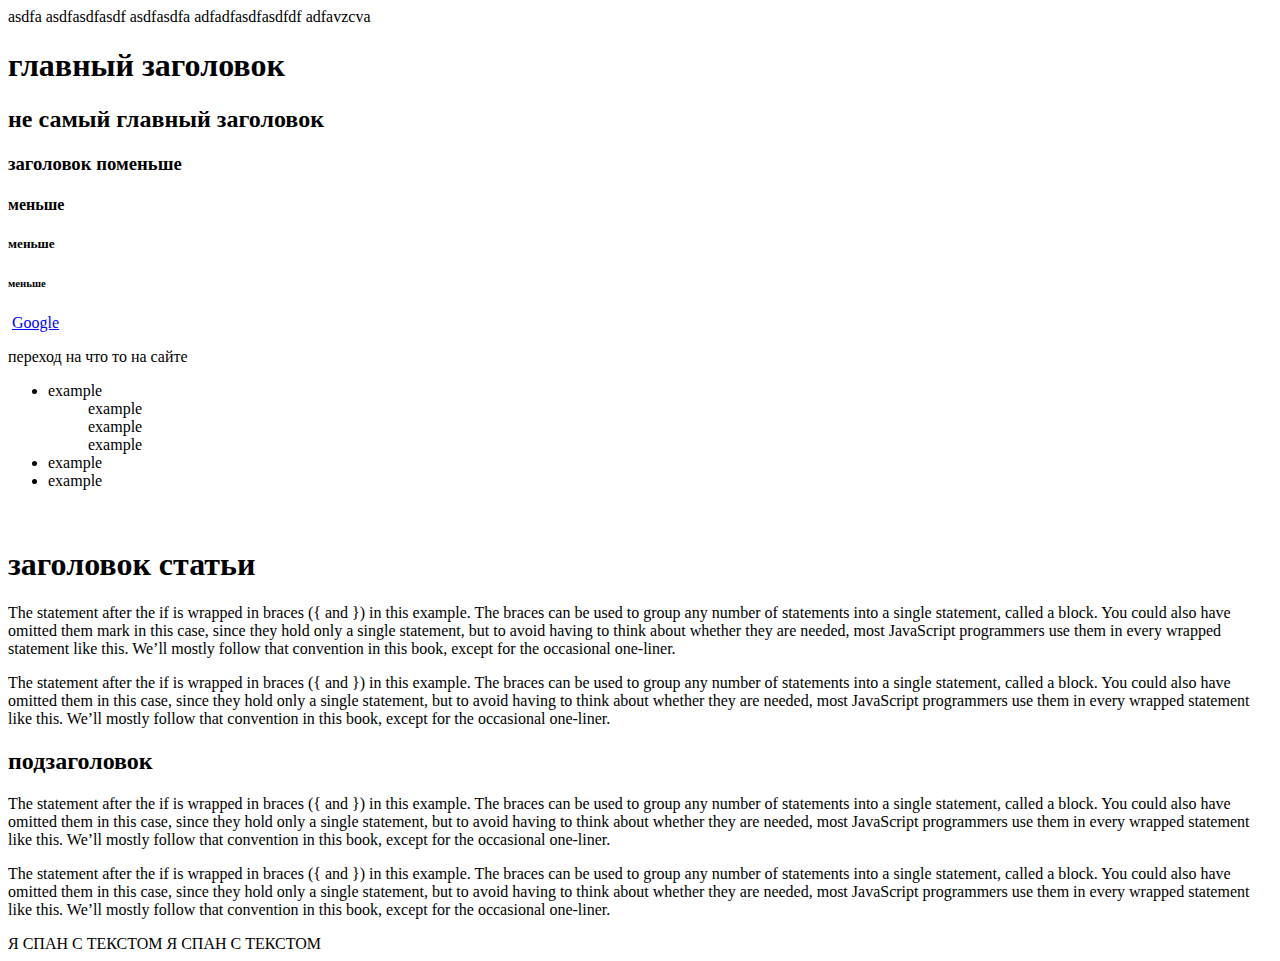
==== index.html @ 2f656a5a "Add files via upload" ====
<!DOCTYPE html>
<html lang="ru">
<head>
    <meta charset="UTF-8">
    <meta http-equiv="X-UA-Compatible" content="IE=edge">
    <meta name="viewport" content="width=device-width, initial-scale=1.0">
    <title>lesson1</title>
</head>
<body>
    

    <!-- Теги строительные -->


<div id="id-name" class="class-name" title="Всплывающий текст"> 
    asdfa asdfasdfasdf asdfasdfa adfadfasdfasdfdf adfavzcva
</div> <!-- this tag use simply-->

<header></header> <!-- Шапка -->
<main></main> <!-- уникальная часть  -->
<footer></footer> <!-- подвал -->
<nav></nav> <!-- Навигация по сайту -->

<header></header>
<main></main>
<footer></footer>


 <!-- Теги для контента -->

<!-- загаловки -->
<h1>главный заголовок</h1>
<h2>не самый главный заголовок</h2>
<h3>заголовок поменьше</h3>
<h4>меньше</h4>
<h5>меньше</h5>
<h6>меньше</h6>

<!-- вывод текста П - параграф -->
<p></p>

<!-- изображение -->
<img src="" alt="">

<!-- ссылка  -->
<a target="blank" href="google.com">Google</a>

<!-- Для резкого перехода -->
<p id="id">переход на что то на сайте</p>

<!-- Маркированный список -->

<ul>
    <li>example</li>
        <ol>example</ol>
        <ol>example</ol>
        <ol>example</ol>
    <li>example</li>
    <li>example</li>
</ul>

<!-- Переносить строку  -->
<br>

<!-- Выделение текста  -->
<mark></mark>
<span></span>

<!-- Пример -->

<h1>заголовок статьи</h1>

<p>The statement after the if is wrapped in braces ({ and }) in this example. <span>The braces can be used to group any number </span>  of statements into a single statement, called a block. You could also have omitted them mark in this case, since they hold only a single statement, but to avoid having to think about whether they are needed, most JavaScript programmers use them in every wrapped statement like this. We’ll mostly follow that convention in this book, except for the occasional one-liner.</p>

<p>The statement after the if is wrapped in braces ({ and }) in this example. The braces can be used to group any number of statements into a single statement, called a block. You could also have omitted them in this case, since they hold only a single statement, but to avoid having to think about whether they are needed, most JavaScript programmers use them in every wrapped statement like this. We’ll mostly follow that convention in this book, except for the occasional one-liner.</p>

<h2> подзаголовок</h2>

<p>The statement after the if is wrapped in braces ({ and }) in this example. The braces can be used to group any number of statements into a single statement, called a block. You could also have omitted them in this case, since they hold only a single statement, but to avoid having to think about whether they are needed, most JavaScript programmers use them in every wrapped statement like this. We’ll mostly follow that convention in this book, except for the occasional one-liner.</p>

<p>The statement after the if is wrapped in braces ({ and }) in this example. The braces can be used to group any number of statements into a single statement, called a block. You could also have omitted them in this case, since they hold only a single statement, but to avoid having to think about whether they are needed, most JavaScript programmers use them in every wrapped statement like this. We’ll mostly follow that convention in this book, except for the occasional one-liner.</p>

<span> Я СПАН С ТЕКСТОМ</span>  
<!-- чтобы выделть в тексте -->
<span> Я СПАН С ТЕКСТОМ</span>



</body>
</html>
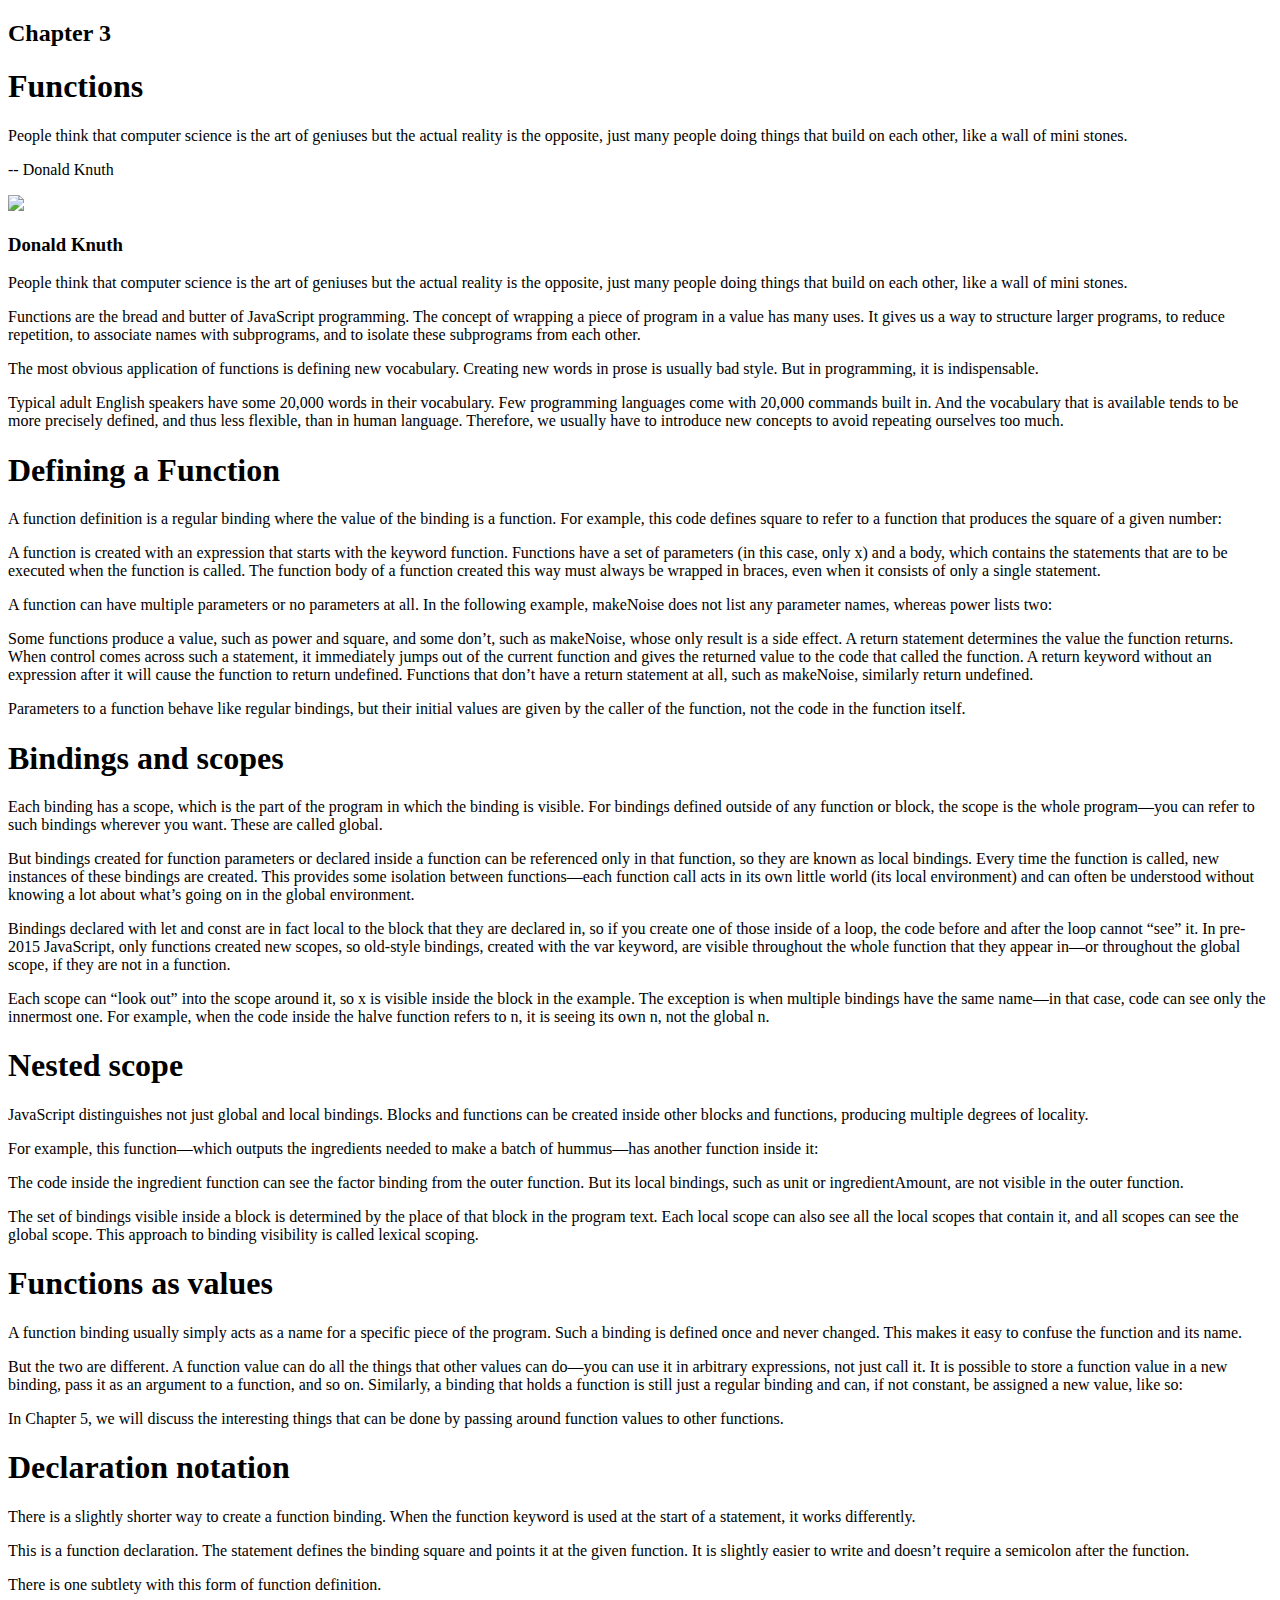
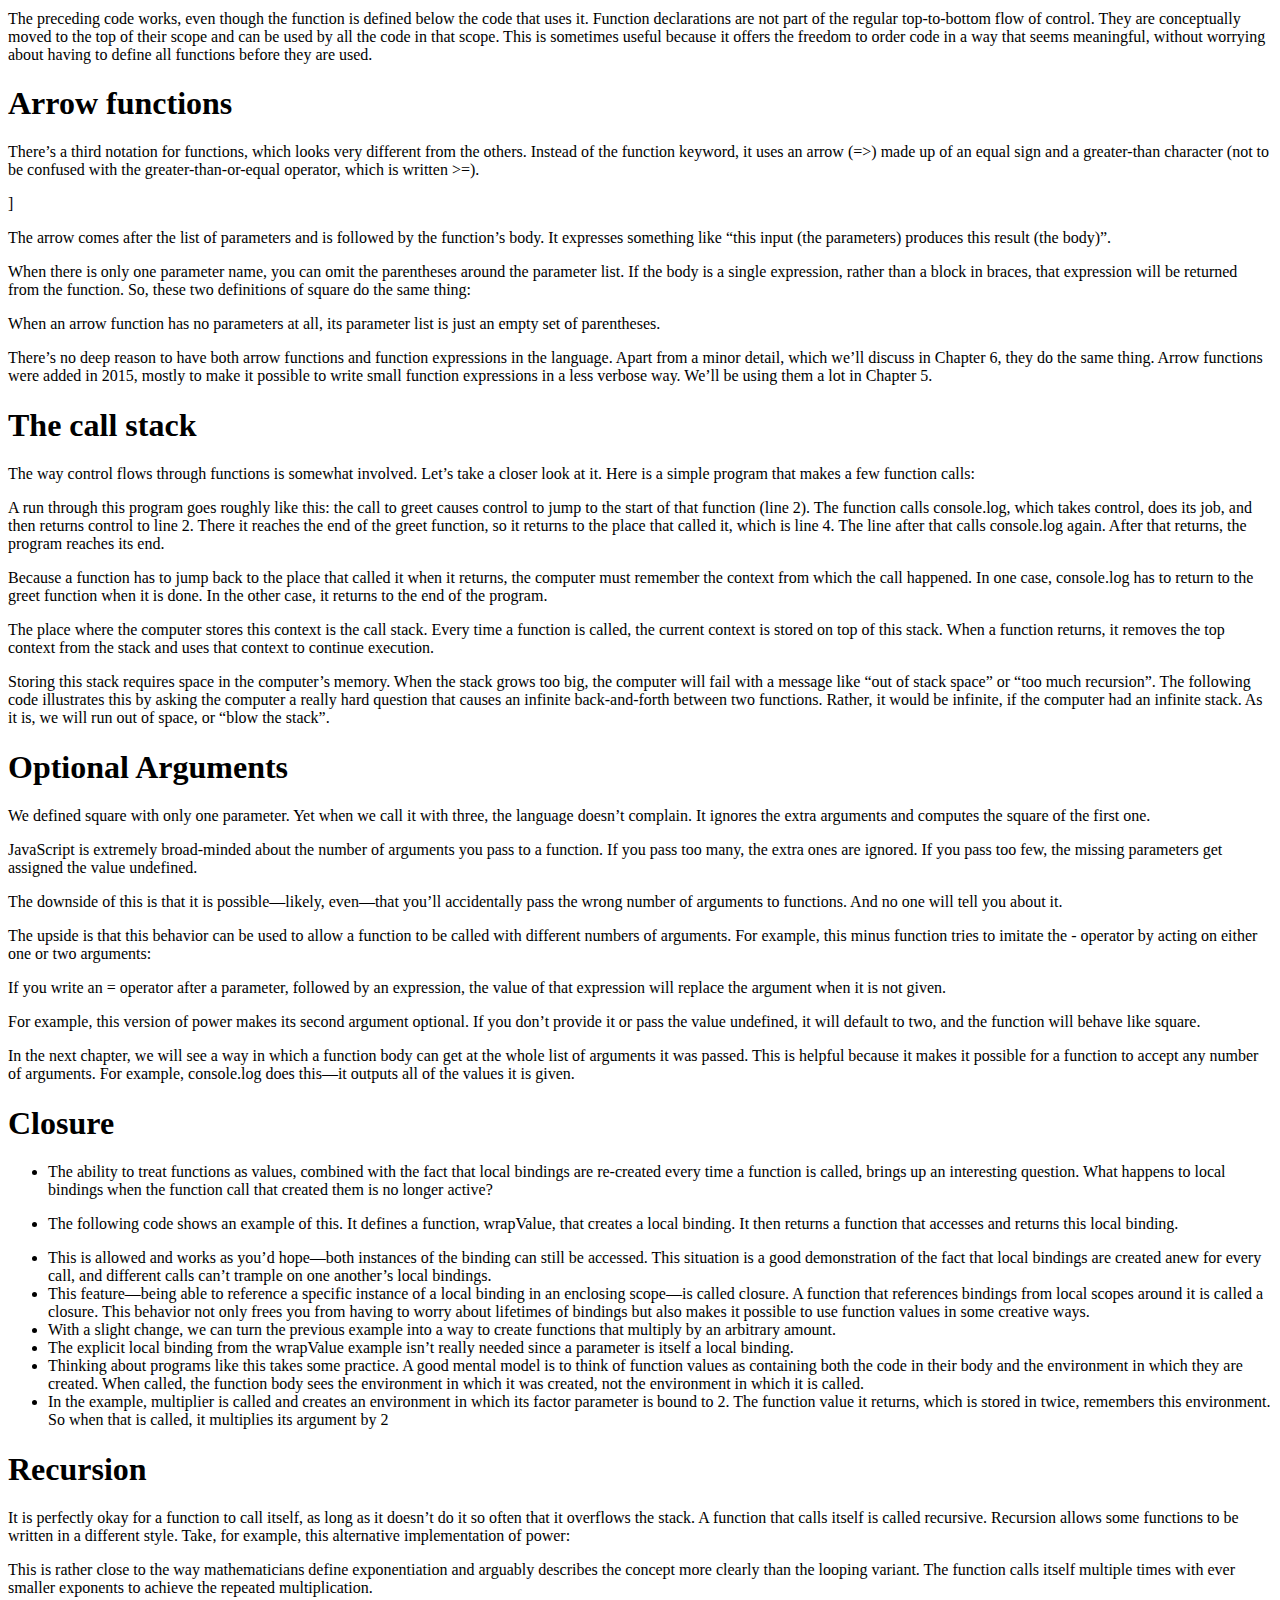
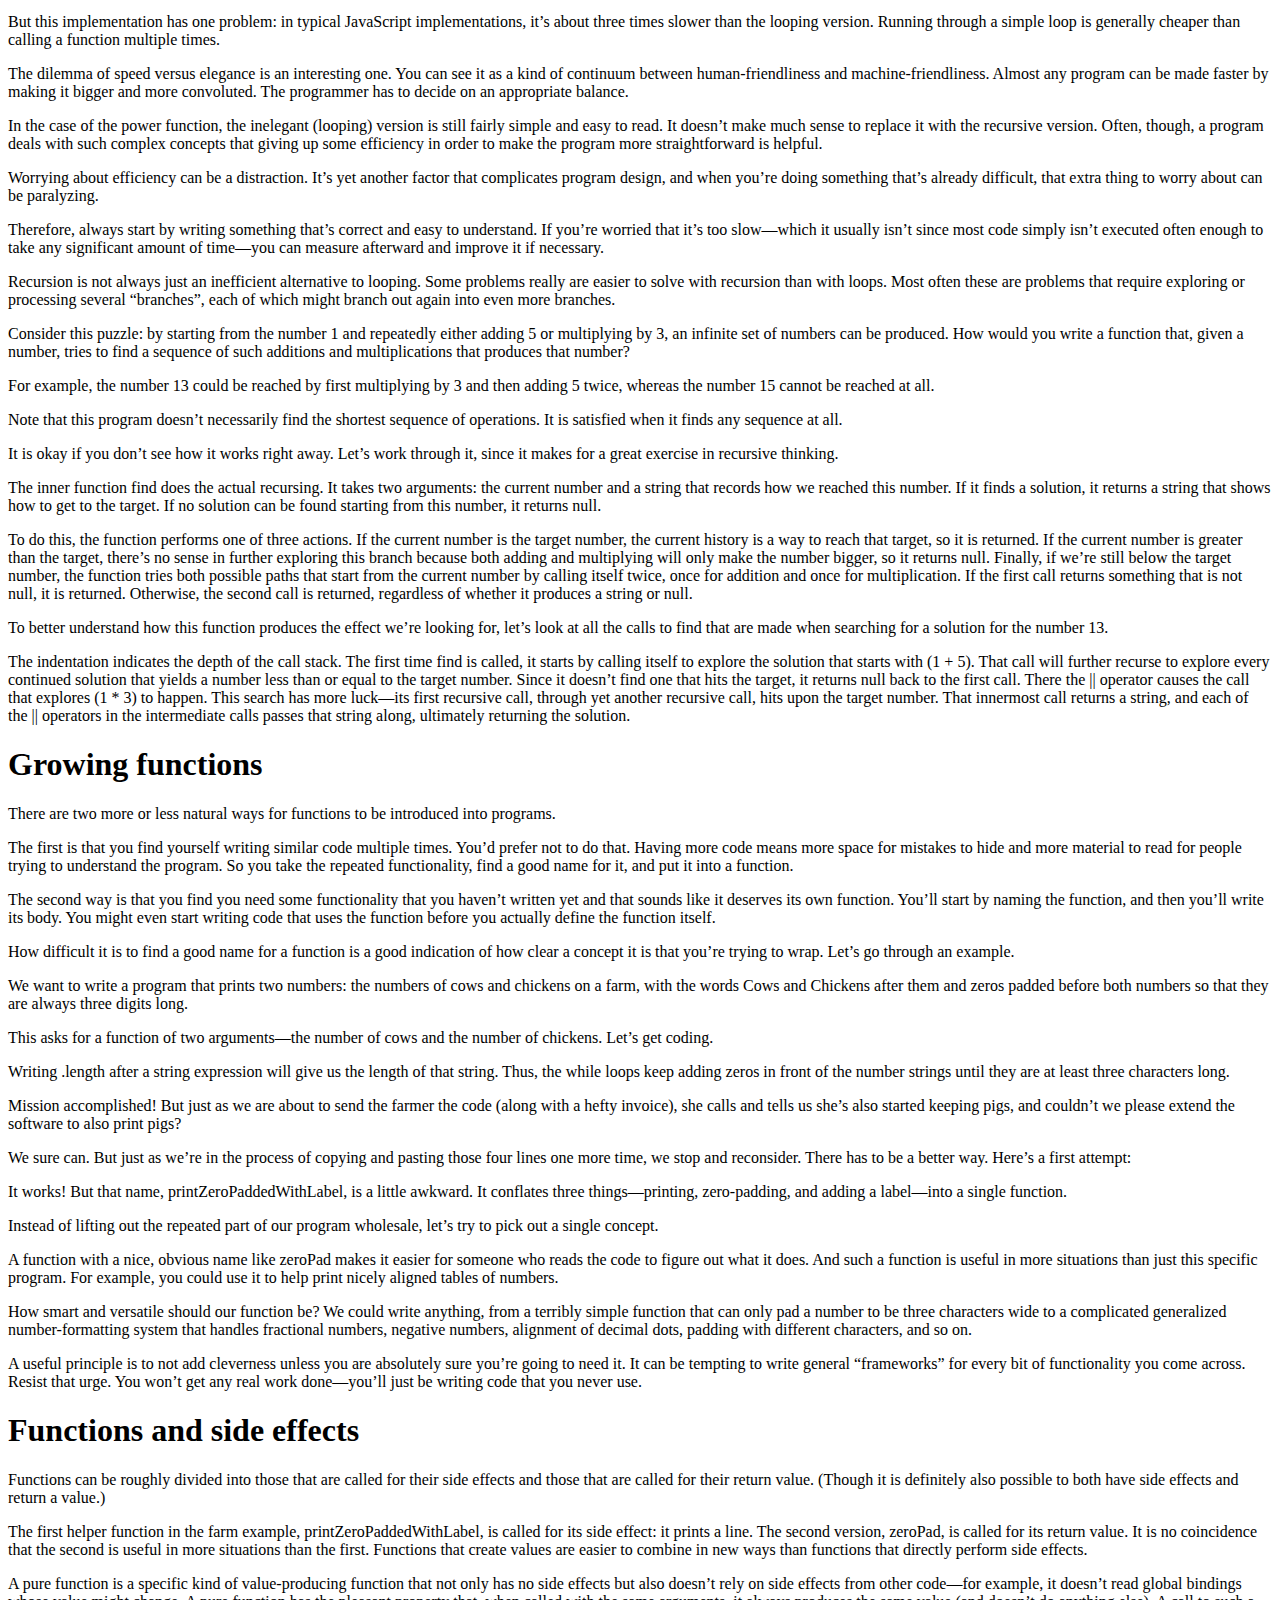
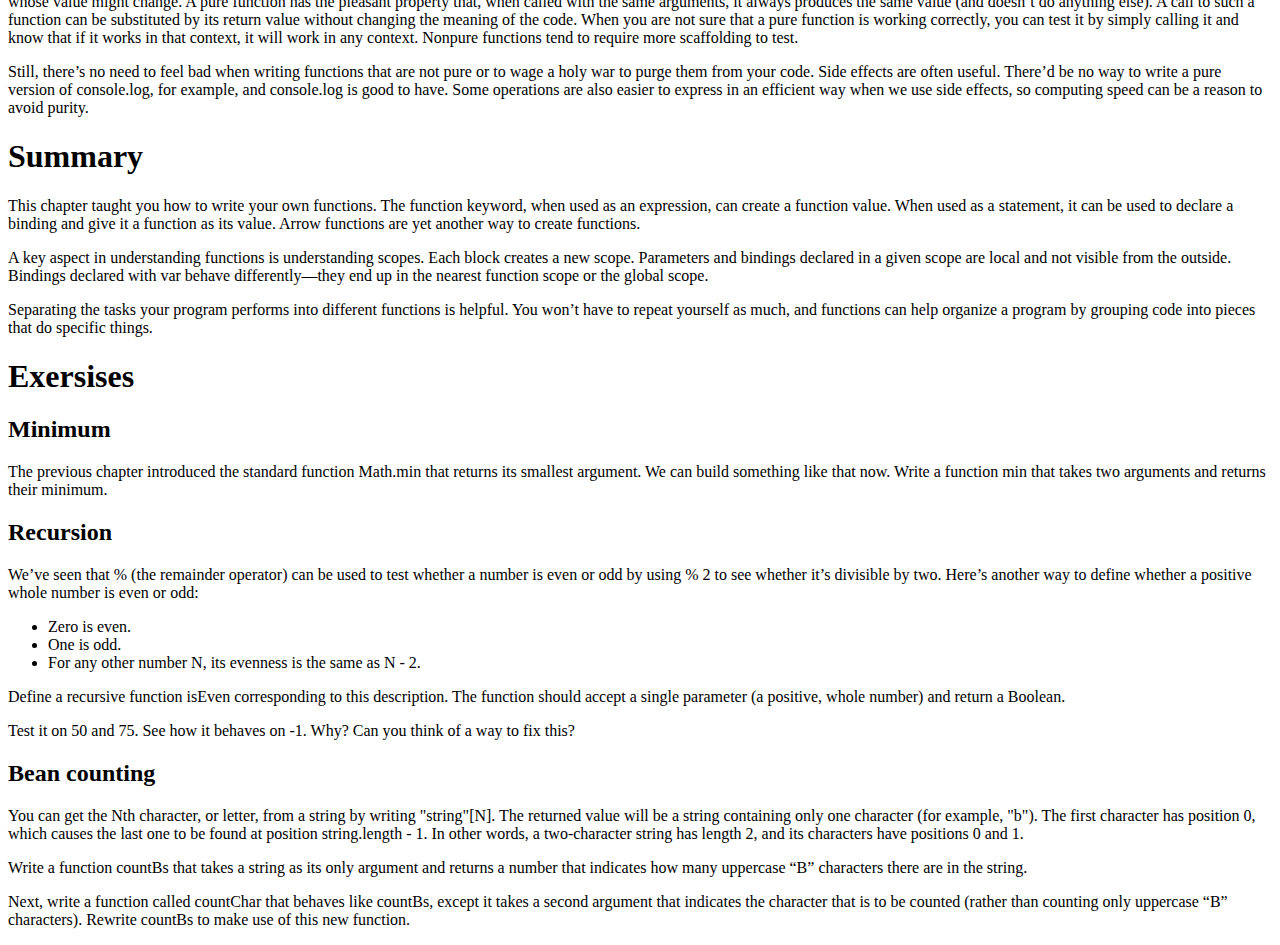
==== commit fa0f5c54: "my 2nd attempt to set up css" ====
--- a/index.html
+++ b/index.html
@@ -1,90 +1,659 @@
 <!DOCTYPE html>
-<html lang="ru">
+<html lang="en">
 <head>
     <meta charset="UTF-8">
     <meta http-equiv="X-UA-Compatible" content="IE=edge">
     <meta name="viewport" content="width=device-width, initial-scale=1.0">
-    <title>lesson1</title>
+    <link rel="stylesheet" href="/coding/lessons/lesson3/homework/style1.css">
+    <link rel="stylesheet" href="/coding/lessons/lesson3/homework/style1.css">
+    <link rel="stylesheet" href="https://fonts.googleapis.com"> 
+    <link rel="preconnect" href="https://fonts.gstatic.com" crossorigin> 
+    <link href="https://fonts.googleapis.com/css2?family=Poppins:ital,wght@0,400;1,700&display=swap" rel="stylesheet">
+    <link rel="stylesheet" href="/coding/lessons/lesson3/homework/fonts/GothamPro-MediumItalic.woff">
+    <link rel="preconnect" href="https://fonts.googleapis.com"> 
+    <link rel="preconnect" href="https://fonts.gstatic.com" crossorigin> 
+    <link href="https://fonts.googleapis.com/css2?family=Water+Brush&display=swap" rel="stylesheet">
+    <title>Homework3</title>
 </head>
 <body>
+    <header>
+        <h2 class="chapter">
+            Chapter 3
+        </h2>
+
+        <h1 class="begins">
+            Functions
+        </h1>
+    </header>
+
+    <main>
+        <p class="phrase">
+            People think that computer science is the art of geniuses but the actual reality is the opposite, just many people doing things that build on each other, like a wall of mini stones. 
+            
+
+
+          <p class="author">
+            -- Donald Knuth
+          </p>
+
+          <!-- <img class="image" src="/coding/lessons/lesson3/homework/img/chapter_picture_3.jpeg" alt="Scared picture"> 
+        </p> -->
+
+        <div class="box">
+            <div class="image-box">
+              <img src="/coding/lessons/lesson3/homework/img/chapter_picture_3.jpeg">
+            </div>
+            <div class="details">
+              <h3> Donald Knuth</h3>
+            <p >People think that computer science is the art of geniuses but the actual reality is the opposite, just many people doing things that build on each other, like a wall of mini stones. 
+            </p>
+            </div>
+          </div>
+
+        <p class="p1">
+            Functions are the bread and butter of JavaScript programming. The concept of wrapping a piece of program in a value has many uses. It gives us a way to structure larger programs, to reduce repetition, to associate names with subprograms, and to isolate these subprograms from each other.
+
+
+        </p>
+
+        <p class="p2">
+            The most obvious application of functions is defining new vocabulary. Creating new words in prose is usually bad style. But in programming, it is indispensable.
+
+
+        </p>
+
+        <p class="p3">Typical adult English speakers have some 20,000 words in their vocabulary. Few programming languages come with 20,000 commands built in. And the vocabulary that is available tends to be more precisely defined, and thus less flexible, than in human language. Therefore, we usually have to introduce new concepts to avoid repeating ourselves too much.
+
+
+
+
+        </p>
+
+        <h1>
+            Defining a Function
+        </h1>
+       
+        <p class="p4">
+            A function definition is a regular binding where the value of the binding is a function. For example, this code defines square to refer to a function that produces the square of a given number:
+        </p>
+
+        <p class="p5">
+            A function is created with an expression that starts with the keyword function. Functions have a set of parameters (in this case, only x) and a body, which contains the statements that are to be executed when the function is called. The function body of a function created this way must always be wrapped in braces, even when it consists of only a single statement.
+
+
+        </p>
+
+        <p class="p6"> A function can have multiple parameters or no parameters at all. In the following example, makeNoise does not list any parameter names, whereas power lists two:
+        </p>
+
+        <p class="p6">
+            Some functions produce a value, such as power and square, and some don’t, such as makeNoise, whose only result is a side effect. A return statement determines the value the function returns. When control comes across such a statement, it immediately jumps out of the current function and gives the returned value to the code that called the function. A return keyword without an expression after it will cause the function to return undefined. Functions that don’t have a return statement at all, such as makeNoise, similarly return undefined.
+
+
+        </p>
+
+        <p class="p7">
+            Parameters to a function behave like regular bindings, but their initial values are given by the caller of the function, not the code in the function itself.
+
+
+        </p>
+
+        <h1>
+            Bindings and scopes
+        </h1>
+
+        <p class="p8">
+            Each binding has a scope, which is the part of the program in which the binding is visible. For bindings defined outside of any function or block, the scope is the whole program—you can refer to such bindings wherever you want. These are called global.
+
+
+
+        </p>
+
+        <p class="p9">
+            But bindings created for function parameters or declared inside a function can be referenced only in that function, so they are known as local bindings. Every time the function is called, new instances of these bindings are created. This provides some isolation between functions—each function call acts in its own little world (its local environment) and can often be understood without knowing a lot about what’s going on in the global environment.
+
+
+        </p>
+
+        <p class="p10"> 
+            Bindings declared with let and const are in fact local to the block that they are declared in, so if you create one of those inside of a loop, the code before and after the loop cannot “see” it. In pre-2015 JavaScript, only functions created new scopes, so old-style bindings, created with the var keyword, are visible throughout the whole function that they appear in—or throughout the global scope, if they are not in a function.
+
+
+        </p>
+
+        <p class="p11">
+            Each scope can “look out” into the scope around it, so x is visible inside the block in the example. The exception is when multiple bindings have the same name—in that case, code can see only the innermost one. For example, when the code inside the halve function refers to n, it is seeing its own n, not the global n.
+
+
+        </p>
+
+        <h1>
+            Nested scope
+        </h1>
+
+        <p class="p12">
+            JavaScript distinguishes not just global and local bindings. Blocks and functions can be created inside other blocks and functions, producing multiple degrees of locality.
+
+
+        </p>
+
+        <p class="p13">
+            For example, this function—which outputs the ingredients needed to make a batch of hummus—has another function inside it:
+
+
+        </p>
+
+        <p class="p14">
+
+            The code inside the ingredient function can see the factor binding from the outer function. But its local bindings, such as unit or ingredientAmount, are not visible in the outer function.
+
+
+        </p>
+
+        <p class="p15">
+            The set of bindings visible inside a block is determined by the place of that block in the program text. Each local scope can also see all the local scopes that contain it, and all scopes can see the global scope. This approach to binding visibility is called lexical scoping.
+
+
+        </p>
+
+        <h1>
+            Functions as values
+        </h1>
+
+        <p class="p16">
+            A function binding usually simply acts as a name for a specific piece of the program. Such a binding is defined once and never changed. This makes it easy to confuse the function and its name.
+
+
+        </p>
+
+        <p class="p17">
+
+
+            But the two are different. A function value can do all the things that other values can do—you can use it in arbitrary expressions, not just call it. It is possible to store a function value in a new binding, pass it as an argument to a function, and so on. Similarly, a binding that holds a function is still just a regular binding and can, if not constant, be assigned a new value, like so:
+
+
+        </p>
+
+        <p class="p18">
+            In Chapter 5, we will discuss the interesting things that can be done by passing around function values to other functions.
+
+
+        </p>
+
+        <h1>
+            Declaration notation
+        </h1>
+
+        <p class="p19">
+            There is a slightly shorter way to create a function binding. When the function keyword is used at the start of a statement, it works differently.
+
+
+        </p>
+
+        <p class="p20">
+            This is a function declaration. The statement defines the binding square and points it at the given function. It is slightly easier to write and doesn’t require a semicolon after the function.
+
+
+        </p>
+
+        <p>
+            There is one subtlety with this form of function definition.
+        </p>
+
+        <p class="p21">
+            The preceding code works, even though the function is defined below the code that uses it. Function declarations are not part of the regular top-to-bottom flow of control. They are conceptually moved to the top of their scope and can be used by all the code in that scope. This is sometimes useful because it offers the freedom to order code in a way that seems meaningful, without worrying about having to define all functions before they are used.
+
+
+        </p>
+
+        <h1>
+            Arrow functions
+        </h1>
+
+        <p class="p22">
+            There’s a third notation for functions, which looks very different from the others. Instead of the function keyword, it uses an arrow (=>) made up of an equal sign and a greater-than character (not to be confused with the greater-than-or-equal operator, which is written >=).
+
+
+        </p>]
+
+        <p class="p23">
+
+            The arrow comes after the list of parameters and is followed by the function’s body. It expresses something like “this input (the parameters) produces this result (the body)”.
+
+
+        </p>
+
+        <p class="p24">
+            When there is only one parameter name, you can omit the parentheses around the parameter list. If the body is a single expression, rather than a block in braces, that expression will be returned from the function. So, these two definitions of square do the same thing:
+
+
+        </p>
+
+        <p class="p25">
+            When an arrow function has no parameters at all, its parameter list is just an empty set of parentheses.
+        </p>
+
+        <p class="p26">
+            There’s no deep reason to have both arrow functions and function expressions in the language. Apart from a minor detail, which we’ll discuss in Chapter 6, they do the same thing. Arrow functions were added in 2015, mostly to make it possible to write small function expressions in a less verbose way. We’ll be using them a lot in Chapter 5.
+        </p>
+
+        <h1>
+            The call stack
+        </h1>
+
+        <p class="p27">
+            The way control flows through functions is somewhat involved. Let’s take a closer look at it. Here is a simple program that makes a few function calls:
+
+
+        </p>
+
+        <p class="p28">
+            A run through this program goes roughly like this: the call to greet causes control to jump to the start of that function (line 2). The function calls console.log, which takes control, does its job, and then returns control to line 2. There it reaches the end of the greet function, so it returns to the place that called it, which is line 4. The line after that calls console.log again. After that returns, the program reaches its end.
+
+
+        </p>
+
+        <p class="p29">
+            Because a function has to jump back to the place that called it when it returns, the computer must remember the context from which the call happened. In one case, console.log has to return to the greet function when it is done. In the other case, it returns to the end of the program.
+
+
+        </p>
+
+        <p class="p30">
+            The place where the computer stores this context is the call stack. Every time a function is called, the current context is stored on top of this stack. When a function returns, it removes the top context from the stack and uses that context to continue execution.
+
+
+        </p>
+
+        <p class="p31"> 
+            Storing this stack requires space in the computer’s memory. When the stack grows too big, the computer will fail with a message like “out of stack space” or “too much recursion”. The following code illustrates this by asking the computer a really hard question that causes an infinite back-and-forth between two functions. Rather, it would be infinite, if the computer had an infinite stack. As it is, we will run out of space, or “blow the stack”.
+
+
+        </p>
+
+        <h1>
+            Optional Arguments
+        </h1>
+
+        <p class="p32"> 
+            We defined square with only one parameter. Yet when we call it with three, the language doesn’t complain. It ignores the extra arguments and computes the square of the first one.
+
+        </p>
+
+        <p class="p33"> 
+            JavaScript is extremely broad-minded about the number of arguments you pass to a function. If you pass too many, the extra ones are ignored. If you pass too few, the missing parameters get assigned the value undefined.
+        </p>
     
-
-    <!-- Теги строительные -->
-
-
-<div id="id-name" class="class-name" title="Всплывающий текст"> 
-    asdfa asdfasdfasdf asdfasdfa adfadfasdfasdfdf adfavzcva
-</div> <!-- this tag use simply-->
-
-<header></header> <!-- Шапка -->
-<main></main> <!-- уникальная часть  -->
-<footer></footer> <!-- подвал -->
-<nav></nav> <!-- Навигация по сайту -->
-
-<header></header>
-<main></main>
-<footer></footer>
-
-
- <!-- Теги для контента -->
-
-<!-- загаловки -->
-<h1>главный заголовок</h1>
-<h2>не самый главный заголовок</h2>
-<h3>заголовок поменьше</h3>
-<h4>меньше</h4>
-<h5>меньше</h5>
-<h6>меньше</h6>
-
-<!-- вывод текста П - параграф -->
-<p></p>
-
-<!-- изображение -->
-<img src="" alt="">
-
-<!-- ссылка  -->
-<a target="blank" href="google.com">Google</a>
-
-<!-- Для резкого перехода -->
-<p id="id">переход на что то на сайте</p>
-
-<!-- Маркированный список -->
-
-<ul>
-    <li>example</li>
-        <ol>example</ol>
-        <ol>example</ol>
-        <ol>example</ol>
-    <li>example</li>
-    <li>example</li>
-</ul>
-
-<!-- Переносить строку  -->
-<br>
-
-<!-- Выделение текста  -->
-<mark></mark>
-<span></span>
-
-<!-- Пример -->
-
-<h1>заголовок статьи</h1>
-
-<p>The statement after the if is wrapped in braces ({ and }) in this example. <span>The braces can be used to group any number </span>  of statements into a single statement, called a block. You could also have omitted them mark in this case, since they hold only a single statement, but to avoid having to think about whether they are needed, most JavaScript programmers use them in every wrapped statement like this. We’ll mostly follow that convention in this book, except for the occasional one-liner.</p>
-
-<p>The statement after the if is wrapped in braces ({ and }) in this example. The braces can be used to group any number of statements into a single statement, called a block. You could also have omitted them in this case, since they hold only a single statement, but to avoid having to think about whether they are needed, most JavaScript programmers use them in every wrapped statement like this. We’ll mostly follow that convention in this book, except for the occasional one-liner.</p>
-
-<h2> подзаголовок</h2>
-
-<p>The statement after the if is wrapped in braces ({ and }) in this example. The braces can be used to group any number of statements into a single statement, called a block. You could also have omitted them in this case, since they hold only a single statement, but to avoid having to think about whether they are needed, most JavaScript programmers use them in every wrapped statement like this. We’ll mostly follow that convention in this book, except for the occasional one-liner.</p>
-
-<p>The statement after the if is wrapped in braces ({ and }) in this example. The braces can be used to group any number of statements into a single statement, called a block. You could also have omitted them in this case, since they hold only a single statement, but to avoid having to think about whether they are needed, most JavaScript programmers use them in every wrapped statement like this. We’ll mostly follow that convention in this book, except for the occasional one-liner.</p>
-
-<span> Я СПАН С ТЕКСТОМ</span>  
-<!-- чтобы выделть в тексте -->
-<span> Я СПАН С ТЕКСТОМ</span>
-
-
-
+    
+        <p class="p34"> 
+            The downside of this is that it is possible—likely, even—that you’ll accidentally pass the wrong number of arguments to functions. And no one will tell you about it.
+
+
+        </p>
+
+        <p class="p35"> 
+            The upside is that this behavior can be used to allow a function to be called with different numbers of arguments. For example, this minus function tries to imitate the - operator by acting on either one or two arguments:
+
+
+        </p>
+
+        <p class="p36">             If you write an = operator after a parameter, followed by an expression, the value of that expression will replace the argument when it is not given.
+
+
+        </p>
+
+        <p class="p37">             For example, this version of power makes its second argument optional. If you don’t provide it or pass the value undefined, it will default to two, and the function will behave like square.
+
+
+        </p>
+    
+        <p class="p38">             In the next chapter, we will see a way in which a function body can get at the whole list of arguments it was passed. This is helpful because it makes it possible for a function to accept any number of arguments. For example, console.log does this—it outputs all of the values it is given.
+
+
+        </p>
+
+        <h1>
+            Closure
+        </h1>
+
+        
+        
+        <ul>
+            <li>
+                <p class="p39">             The ability to treat functions as values, combined with the fact that local bindings are re-created every time a function is called, brings up an interesting question. What happens to local bindings when the function call that created them is no longer active?
+        
+        
+                </p>
+                
+            </li>
+            <li>
+                
+                <p class="p40">             The following code shows an example of this. It defines a function, wrapValue, that creates a local binding. It then returns a function that accesses and returns this local binding.
+        
+        
+                </p>
+            </li>
+            <li>
+                This is allowed and works as you’d hope—both instances of the binding can still be accessed. This situation is a good demonstration of the fact that local bindings are created anew for every call, and different calls can’t trample on one another’s local bindings.
+
+            </li>
+            <li>
+                This feature—being able to reference a specific instance of a local binding in an enclosing scope—is called closure. A function that references bindings from local scopes around it is called a closure. This behavior not only frees you from having to worry about lifetimes of bindings but also makes it possible to use function values in some creative ways.
+            </li>
+            <li>
+                With a slight change, we can turn the previous example into a way to create functions that multiply by an arbitrary amount.
+            </li>
+            <li>
+                The explicit local binding from the wrapValue example isn’t really needed since a parameter is itself a local binding.
+            </li>
+            <li>
+                
+                Thinking about programs like this takes some practice. A good mental model is to think of function values as containing both the code in their body and the environment in which they are created. When called, the function body sees the environment in which it was created, not the environment in which it is called.
+            </li>
+            <li>
+                In the example, multiplier is called and creates an environment in which its factor parameter is bound to 2. The function value it returns, which is stored in twice, remembers this environment. So when that is called, it multiplies its argument by 2
+            </li>
+           
+        </ul> 
+
+
+        <h1>
+            Recursion
+        </h1>
+
+        <p class="p41">
+            It is perfectly okay for a function to call itself, as long as it doesn’t do it so often that it overflows the stack. A function that calls itself is called recursive. Recursion allows some functions to be written in a different style. Take, for example, this alternative implementation of power:
+
+        </p>
+    
+        <p class="p42">            This is rather close to the way mathematicians define exponentiation and arguably describes the concept more clearly than the looping variant. The function calls itself multiple times with ever smaller exponents to achieve the repeated multiplication.
+
+
+        </p>
+
+        <p class="p43">            But this implementation has one problem: in typical JavaScript implementations, it’s about three times slower than the looping version. Running through a simple loop is generally cheaper than calling a function multiple times.
+
+
+        </p>
+
+        <p class="p44">            The dilemma of speed versus elegance is an interesting one. You can see it as a kind of continuum between human-friendliness and machine-friendliness. Almost any program can be made faster by making it bigger and more convoluted. The programmer has to decide on an appropriate balance.
+
+
+        </p>
+
+        <p class="p45">            In the case of the power function, the inelegant (looping) version is still fairly simple and easy to read. It doesn’t make much sense to replace it with the recursive version. Often, though, a program deals with such complex concepts that giving up some efficiency in order to make the program more straightforward is helpful.
+
+
+        </p>
+
+        <p class="p46">            Worrying about efficiency can be a distraction. It’s yet another factor that complicates program design, and when you’re doing something that’s already difficult, that extra thing to worry about can be paralyzing.
+
+       </p>
+
+       <p class="p47">        Therefore, always start by writing something that’s correct and easy to understand. If you’re worried that it’s too slow—which it usually isn’t since most code simply isn’t executed often enough to take any significant amount of time—you can measure afterward and improve it if necessary.
+
+
+       </p>
+
+       <p class="p48">        Recursion is not always just an inefficient alternative to looping. Some problems really are easier to solve with recursion than with loops. Most often these are problems that require exploring or processing several “branches”, each of which might branch out again into even more branches.
+
+
+       </p>
+
+       <p class="p49">        Consider this puzzle: by starting from the number 1 and repeatedly either adding 5 or multiplying by 3, an infinite set of numbers can be produced. How would you write a function that, given a number, tries to find a sequence of such additions and multiplications that produces that number?
+
+
+       </p>
+
+       <p class="p50">        For example, the number 13 could be reached by first multiplying by 3 and then adding 5 twice, whereas the number 15 cannot be reached at all.
+
+
+       </p>
+
+       <p class="p51">        Note that this program doesn’t necessarily find the shortest sequence of operations. It is satisfied when it finds any sequence at all.
+
+
+       </p>
+
+       <p class="p52">        It is okay if you don’t see how it works right away. Let’s work through it, since it makes for a great exercise in recursive thinking.
+
+
+       </p>
+    
+       <p class="p53">        The inner function find does the actual recursing. It takes two arguments: the current number and a string that records how we reached this number. If it finds a solution, it returns a string that shows how to get to the target. If no solution can be found starting from this number, it returns null.
+
+
+       </p>
+
+       <p class="p54">        To do this, the function performs one of three actions. If the current number is the target number, the current history is a way to reach that target, so it is returned. If the current number is greater than the target, there’s no sense in further exploring this branch because both adding and multiplying will only make the number bigger, so it returns null. Finally, if we’re still below the target number, the function tries both possible paths that start from the current number by calling itself twice, once for addition and once for multiplication. If the first call returns something that is not null, it is returned. Otherwise, the second call is returned, regardless of whether it produces a string or null.
+
+
+       </p>
+
+       <p class="p55">        To better understand how this function produces the effect we’re looking for, let’s look at all the calls to find that are made when searching for a solution for the number 13.
+
+
+
+       </p>
+
+       <p class="p56">        The indentation indicates the depth of the call stack. The first time find is called, it starts by calling itself to explore the solution that starts with (1 + 5). That call will further recurse to explore every continued solution that yields a number less than or equal to the target number. Since it doesn’t find one that hits the target, it returns null back to the first call. There the || operator causes the call that explores (1 * 3) to happen. This search has more luck—its first recursive call, through yet another recursive call, hits upon the target number. That innermost call returns a string, and each of the || operators in the intermediate calls passes that string along, ultimately returning the solution.
+
+
+       </p>
+
+       <h1>
+        Growing functions
+
+
+       </h1>
+        
+       <p class="p57">
+        There are two more or less natural ways for functions to be introduced into programs.
+
+
+       </p>
+
+       <p class="p58">        The first is that you find yourself writing similar code multiple times. You’d prefer not to do that. Having more code means more space for mistakes to hide and more material to read for people trying to understand the program. So you take the repeated functionality, find a good name for it, and put it into a function.
+
+
+       </p>
+
+       <p class="p59">        The second way is that you find you need some functionality that you haven’t written yet and that sounds like it deserves its own function. You’ll start by naming the function, and then you’ll write its body. You might even start writing code that uses the function before you actually define the function itself.
+
+
+       </p>
+
+       <p class="p60">        How difficult it is to find a good name for a function is a good indication of how clear a concept it is that you’re trying to wrap. Let’s go through an example.
+
+
+       </p>
+
+       <p class="p61">        We want to write a program that prints two numbers: the numbers of cows and chickens on a farm, with the words Cows and Chickens after them and zeros padded before both numbers so that they are always three digits long.
+
+
+       </p>
+
+       <p class="p62">        This asks for a function of two arguments—the number of cows and the number of chickens. Let’s get coding.
+
+
+       </p>
+
+       <p class="p63"> 
+        Writing <span> .length </span> after a string expression will give us the length of that string. Thus, the while loops keep adding zeros in front of the number strings until they are at least three characters long.
+
+
+       </p>
+
+       <p class="p64"> 
+        Mission accomplished! But just as we are about to send the farmer the code (along with a hefty invoice), she calls and tells us she’s also started keeping pigs, and couldn’t we please extend the software to also print pigs?
+
+
+       </p>
+
+       <p class="p65"> 
+        We sure can. But just as we’re in the process of copying and pasting those four lines one more time, we stop and reconsider. There has to be a better way. Here’s a first attempt:
+
+
+       </p>
+
+       <p class="p66"> 
+        It works! But that name, printZeroPaddedWithLabel, is a little awkward. It conflates three things—printing, zero-padding, and adding a label—into a single function.
+
+
+       </p>
+
+       <p class="p67"> 
+        Instead of lifting out the repeated part of our program wholesale, let’s try to pick out a single concept.
+
+
+       </p>
+
+       <p class="p68"> 
+        A function with a nice, obvious name like zeroPad makes it easier for someone who reads the code to figure out what it does. And such a function is useful in more situations than just this specific program. For example, you could use it to help print nicely aligned tables of numbers.
+
+
+       </p>
+
+       <p class="p69"> 
+        How smart and versatile should our function be? We could write anything, from a terribly simple function that can only pad a number to be three characters wide to a complicated generalized number-formatting system that handles fractional numbers, negative numbers, alignment of decimal dots, padding with different characters, and so on.
+
+
+       </p>
+
+       <p class="p70"> 
+        A useful principle is to not add cleverness unless you are absolutely sure you’re going to need it. It can be tempting to write general “frameworks” for every bit of functionality you come across. Resist that urge. You won’t get any real work done—you’ll just be writing code that you never use.
+
+
+       </p>
+
+       <h1>
+
+        Functions and side effects
+
+
+       </h1>
+
+       <p class="p71"> 
+        Functions can be roughly divided into those that are called for their side effects and those that are called for their return value. (Though it is definitely also possible to both have side effects and return a value.)
+
+
+       </p>
+
+       <p class="p72"> 
+        The first helper function in the farm example, printZeroPaddedWithLabel, is called for its side effect: it prints a line. The second version, zeroPad, is called for its return value. It is no coincidence that the second is useful in more situations than the first. Functions that create values are easier to combine in new ways than functions that directly perform side effects.
+
+
+       </p>
+
+       <p class="p73"> 
+        A pure function is a specific kind of value-producing function that not only has no side effects but also doesn’t rely on side effects from other code—for example, it doesn’t read global bindings whose value might change. A pure function has the pleasant property that, when called with the same arguments, it always produces the same value (and doesn’t do anything else). A call to such a function can be substituted by its return value without changing the meaning of the code. When you are not sure that a pure function is working correctly, you can test it by simply calling it and know that if it works in that context, it will work in any context. Nonpure functions tend to require more scaffolding to test.
+
+
+       </p>
+
+       <p class="p74"> 
+        Still, there’s no need to feel bad when writing functions that are not pure or to wage a holy war to purge them from your code. Side effects are often useful. There’d be no way to write a pure version of console.log, for example, and console.log is good to have. Some operations are also easier to express in an efficient way when we use side effects, so computing speed can be a reason to avoid purity.
+
+
+       </p>
+
+       <h1>
+           Summary
+       </h1>
+
+       <p class="p75"> 
+        This chapter taught you how to write your own functions. The function keyword, when used as an expression, can create a function value. When used as a statement, it can be used to declare a binding and give it a function as its value. Arrow functions are yet another way to create functions.
+
+
+       </p>
+
+       <p class="p76"> 
+        A key aspect in understanding functions is understanding scopes. Each block creates a new scope. Parameters and bindings declared in a given scope are local and not visible from the outside. Bindings declared with var behave differently—they end up in the nearest function scope or the global scope.
+
+
+       </p>
+
+       <p class="p77"> 
+        Separating the tasks your program performs into different functions is helpful. You won’t have to repeat yourself as much, and functions can help organize a program by grouping code into pieces that do specific things.
+
+
+       </p>
+
+       <h1>
+           Exersises
+       </h1>
+
+       <h2>
+           Minimum
+       </h2>
+
+       <p class="p78"> 
+        The previous chapter introduced the standard function Math.min that returns its smallest argument. We can build something like that now. Write a function min that takes two arguments and returns their minimum.
+
+
+       </p>
+       
+       <h2>
+        Recursion
+        </h2>
+
+        <p class="p79"> 
+            We’ve seen that % (the remainder operator) can be used to test whether a number is even or odd by using % 2 to see whether it’s divisible by two. Here’s another way to define whether a positive whole number is even or odd:
+
+
+        </p>
+
+        <ul>
+            <li>
+                Zero is even.
+            </li>
+            <li>
+                One is odd.
+            </li>
+            <li>
+                For any other number N, its evenness is the same as N - 2.
+
+
+            </li>
+        </ul>
+
+        <p class="p80"> 
+            Define a recursive function isEven corresponding to this description. The function should accept a single parameter (a positive, whole number) and return a Boolean.
+
+
+        </p>
+
+        <p class="p81"> 
+            Test it on 50 and 75. See how it behaves on -1. Why? Can you think of a way to fix this?
+
+
+        </p>
+
+        <h2>
+            Bean counting
+
+
+        </h2>
+
+        <p class="p82"> 
+            You can get the Nth character, or letter, from a string by writing "string"[N]. The returned value will be a string containing only one character (for example, "b"). The first character has position 0, which causes the last one to be found at position string.length - 1. In other words, a two-character string has length 2, and its characters have positions 0 and 1.
+
+
+        </p>
+
+        <p class="p83"> 
+            Write a function countBs that takes a string as its only argument and returns a number that indicates how many uppercase “B” characters there are in the string.
+
+
+        </p>
+
+
+        <p class="p84"> 
+            Next, write a function called countChar that behaves like countBs, except it takes a second argument that indicates the character that is to be counted (rather than counting only uppercase “B” characters). Rewrite countBs to make use of this new function.
+
+
+        </p>
+
+    </main>
 </body>
 </html>